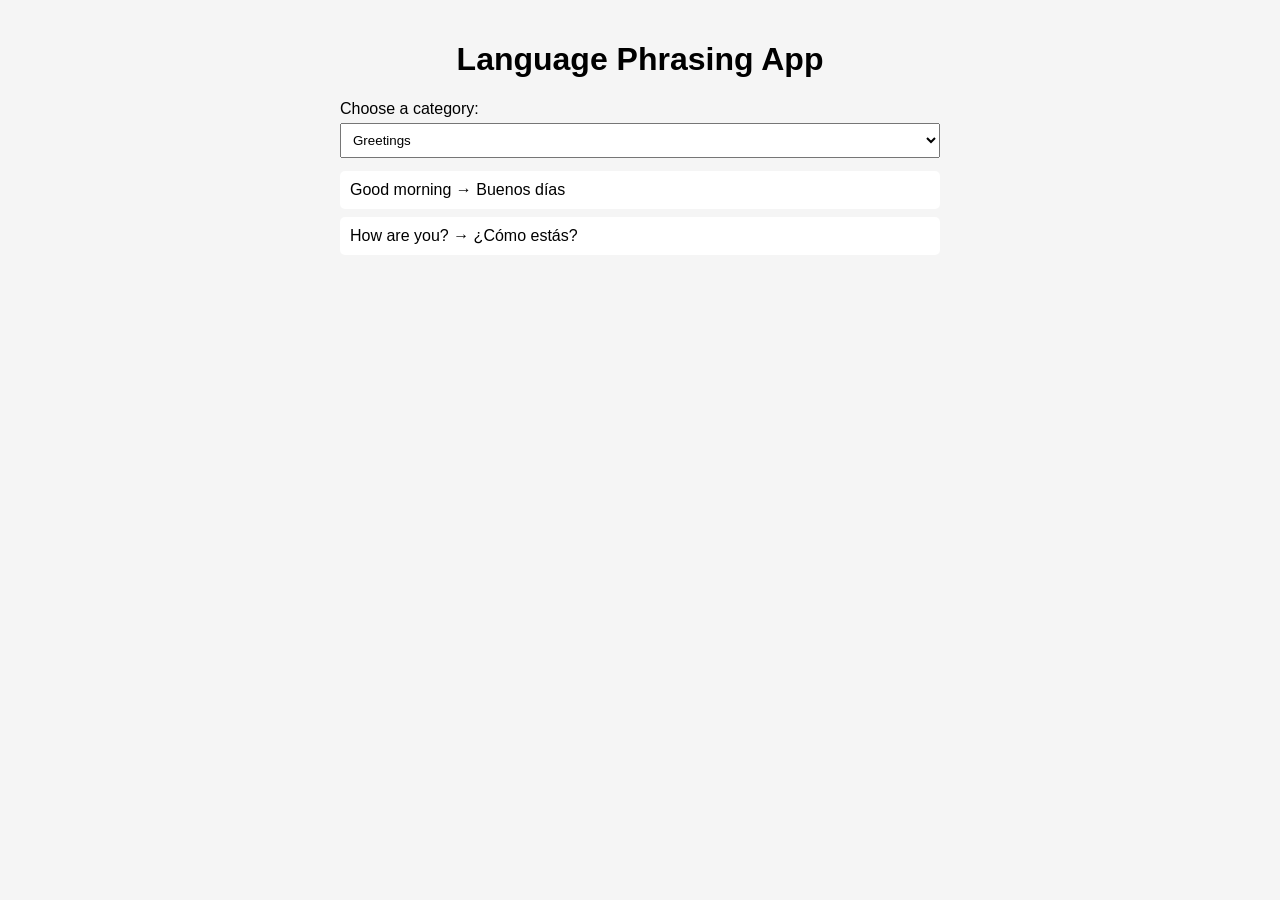
==== index.html @ 888672f2 "added index.html" ====
<!DOCTYPE html>
<html lang="en">
<head>
  <meta charset="UTF-8">
  <title>Language Phrasing App</title>
  <style>
    body {
      font-family: Arial, sans-serif;
      background: #f5f5f5;
      padding: 20px;
      max-width: 600px;
      margin: auto;
    }

    h1 {
      text-align: center;
    }

    select, button {
      padding: 8px;
      margin: 5px 0;
      width: 100%;
    }

    .phrase {
      background: white;
      padding: 10px;
      margin: 8px 0;
      border-radius: 5px;
      cursor: pointer;
    }

    .phrase:hover {
      background: #eaeaea;
    }

    .details {
      background: #fff;
      padding: 15px;
      border-radius: 5px;
      margin-top: 15px;
      display: none;
    }
  </style>
</head>
<body>

<h1>Language Phrasing App</h1>

<label for="category">Choose a category:</label>
<select id="category" onchange="loadPhrases()">
  <option value="Greetings">Greetings</option>
  <option value="Travel">Travel</option>
</select>

<div id="phraseList"></div>

<div class="details" id="details">
  <h3 id="original"></h3>
  <p id="translation"></p>
  <button onclick="speak()">🔊 Pronounce</button>
</div>

<script>
const phrases = [
  {
    category: "Greetings",
    original: "Good morning",
    translation: "Buenos días",
    language: "es-ES"
  },
  {
    category: "Greetings",
    original: "How are you?",
    translation: "¿Cómo estás?",
    language: "es-ES"
  },
  {
    category: "Travel",
    original: "Where is the bathroom?",
    translation: "¿Dónde está el baño?",
    language: "es-ES"
  },
  {
    category: "Travel",
    original: "How much does it cost?",
    translation: "¿Cuánto cuesta?",
    language: "es-ES"
  }
];

let selectedPhrase = null;

function loadPhrases() {
  const category = document.getElementById("category").value;
  const list = document.getElementById("phraseList");
  list.innerHTML = "";

  phrases
    .filter(p => p.category === category)
    .forEach(p => {
      const div = document.createElement("div");
      div.className = "phrase";
      div.textContent = `${p.original} → ${p.translation}`;
      div.onclick = () => showDetails(p);
      list.appendChild(div);
    });
}

function showDetails(phrase) {
  selectedPhrase = phrase;
  document.getElementById("original").textContent = phrase.original;
  document.getElementById("translation").textContent = phrase.translation;
  document.getElementById("details").style.display = "block";
}

function speak() {
  if (!selectedPhrase) return;

  const utterance = new SpeechSynthesisUtterance(
    selectedPhrase.translation
  );
  utterance.lang = selectedPhrase.language;
  speechSynthesis.speak(utterance);
}

// Load initial phrases
loadPhrases();
</script>

</body>
</html>
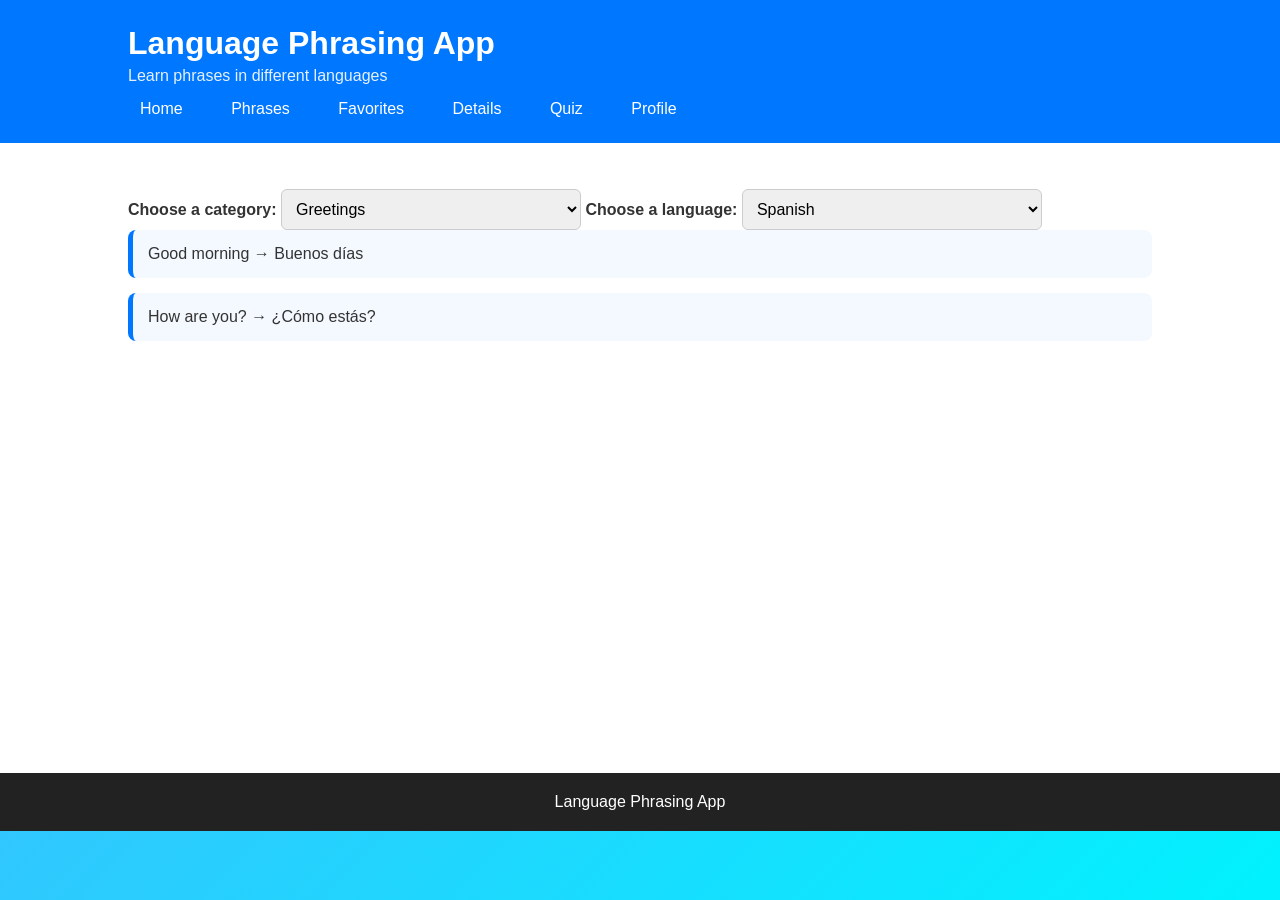
==== commit e2df7821: "added html and css" ====
--- a/index.html
+++ b/index.html
@@ -2,55 +2,37 @@
 <html lang="en">
 <head>
   <meta charset="UTF-8">
+  <meta name="viewport" content="width=device-width, initial-scale=1.0">
   <title>Language Phrasing App</title>
-  <style>
-    body {
-      font-family: Arial, sans-serif;
-      background: #f5f5f5;
-      padding: 20px;
-      max-width: 600px;
-      margin: auto;
-    }
+  <link rel="stylesheet" href="style.css">
 
-    h1 {
-      text-align: center;
-    }
-
-    select, button {
-      padding: 8px;
-      margin: 5px 0;
-      width: 100%;
-    }
-
-    .phrase {
-      background: white;
-      padding: 10px;
-      margin: 8px 0;
-      border-radius: 5px;
-      cursor: pointer;
-    }
-
-    .phrase:hover {
-      background: #eaeaea;
-    }
-
-    .details {
-      background: #fff;
-      padding: 15px;
-      border-radius: 5px;
-      margin-top: 15px;
-      display: none;
-    }
-  </style>
 </head>
 <body>
-
+<div class="app-container">
+<header>
 <h1>Language Phrasing App</h1>
-
+<p class="subtitle">Learn phrases in different languages</p>
+<nav>
+  <a href="index.html">Home</a>
+  <a href="add.html">Phrases</a>
+  <a href="favorites.html">Favorites</a>
+  <a href="details.html">Details</a>
+  <a href="quiz.html">Quiz</a>
+  <a href="profile.html">Profile</a>
+</nav>
+</header>
+<main>
 <label for="category">Choose a category:</label>
 <select id="category" onchange="loadPhrases()">
   <option value="Greetings">Greetings</option>
   <option value="Travel">Travel</option>
+</select>
+
+<label for="language">Choose a language:</label>
+<select id="language">
+  <option value="es-ES">Spanish</option>
+  <option value="fr-FR">French</option>
+  <option value="de-DE">German</option>
 </select>
 
 <div id="phraseList"></div>
@@ -58,9 +40,13 @@
 <div class="details" id="details">
   <h3 id="original"></h3>
   <p id="translation"></p>
-  <button onclick="speak()">🔊 Pronounce</button>
+  <button onclick="speak()" aria-label="Play pronunciation">🔊 Pronounce</button>
 </div>
-
+</main>
+<footer>
+  <p>Language Phrasing App</p>
+</footer>
+</div>
 <script>
 const phrases = [
   {
@@ -117,10 +103,12 @@
 function speak() {
   if (!selectedPhrase) return;
 
+  const selectedLanguage = document.getElementById("language").value;
+
   const utterance = new SpeechSynthesisUtterance(
     selectedPhrase.translation
   );
-  utterance.lang = selectedPhrase.language;
+  utterance.lang = selectedLanguage;
   speechSynthesis.speak(utterance);
 }
 
--- a/style.css
+++ b/style.css
@@ -0,0 +1,190 @@
+/* Reset */
+* {
+  box-sizing: border-box;
+  margin: 0;
+  padding: 0;
+}
+
+/* Body */
+body {
+  font-family: Arial, sans-serif;
+  background: linear-gradient(135deg, #4facfe, #00f2fe);
+  min-height: 100vh;
+  color: #333;
+}
+
+/* Header */
+header {
+  background: #0077ff;
+  color: white;
+  padding: 25px 10%;
+}
+
+header h1 {
+  margin-bottom: 5px;
+}
+
+header p {
+  opacity: 0.9;
+}
+
+/* Navigation */
+nav {
+  margin-top: 15px;
+}
+
+nav a {
+  color: white;
+  text-decoration: none;
+  margin-right: 20px;
+  padding: 8px 12px;
+  border-radius: 6px;
+  transition: 0.3s ease;
+}
+
+nav a:hover {
+  background: rgba(255,255,255,0.2);
+}
+
+nav .active {
+  background: rgba(255,255,255,0.3);
+}
+
+/* Main Content */
+main {
+  padding: 40px 10%;
+  background: white;
+  min-height: 70vh;
+}
+
+/* Controls */
+.control-group {
+  margin-bottom: 25px;
+}
+
+label {
+  font-weight: bold;
+}
+
+select, input, textarea {
+  width: 100%;
+  max-width: 300px;
+  padding: 10px;
+  margin-top: 6px;
+  border-radius: 6px;
+  border: 1px solid #ccc;
+  font-size: 1rem;
+}
+
+/* Phrase Cards */
+.phrase {
+  background: #f4f9ff;
+  padding: 15px;
+  margin-bottom: 15px;
+  border-radius: 8px;
+  cursor: pointer;
+  transition: 0.25s ease;
+  border-left: 5px solid #0077ff;
+}
+
+.phrase:hover {
+  background: #e0f0ff;
+  transform: translateX(5px);
+}
+
+/* Details Section */
+.details {
+  margin-top: 25px;
+  padding: 20px;
+  background: #f0f8ff;
+  border-radius: 8px;
+  display: none;
+}
+
+.details.show {
+  display: block;
+  animation: fadeIn 0.3s ease-in;
+}
+
+/* Buttons */
+button {
+  margin-top: 15px;
+  padding: 10px 20px;
+  border-radius: 6px;
+  border: none;
+  background: #0077ff;
+  color: white;
+  font-size: 1rem;
+  cursor: pointer;
+  transition: 0.3s;
+}
+
+button:hover {
+  background: #005fcc;
+}
+
+/* Footer */
+footer {
+  background: #222;
+  color: white;
+  text-align: center;
+  padding: 20px;
+}
+
+/* Animation */
+@keyframes fadeIn {
+  from { opacity: 0; }
+  to { opacity: 1; }
+}
+
+/* --- Profile Page Styles --- */
+.profile-info, .profile-stats {
+  margin-bottom: 40px;
+}
+
+.profile-info h2 {
+  margin-bottom: 15px;
+}
+
+.profile-info form {
+  display: flex;
+  flex-direction: column;
+}
+
+.profile-info label {
+  margin-top: 10px;
+  font-weight: bold;
+}
+
+.profile-info select,
+.profile-info input,
+.profile-info textarea {
+  margin-top: 6px;
+  max-width: 400px;
+}
+
+.profile-stats ul {
+  list-style: none;
+  padding-left: 0;
+}
+
+.profile-stats li {
+  background: #f4f9ff;
+  margin-bottom: 10px;
+  padding: 12px 15px;
+  border-radius: 6px;
+  border-left: 5px solid #0077ff;
+  font-weight: bold;
+}
+
+/* Responsive */
+@media (max-width: 768px) {
+  header,
+  main {
+    padding: 25px;
+  }
+
+  select, input, textarea {
+    max-width: 100%;
+  }
+}
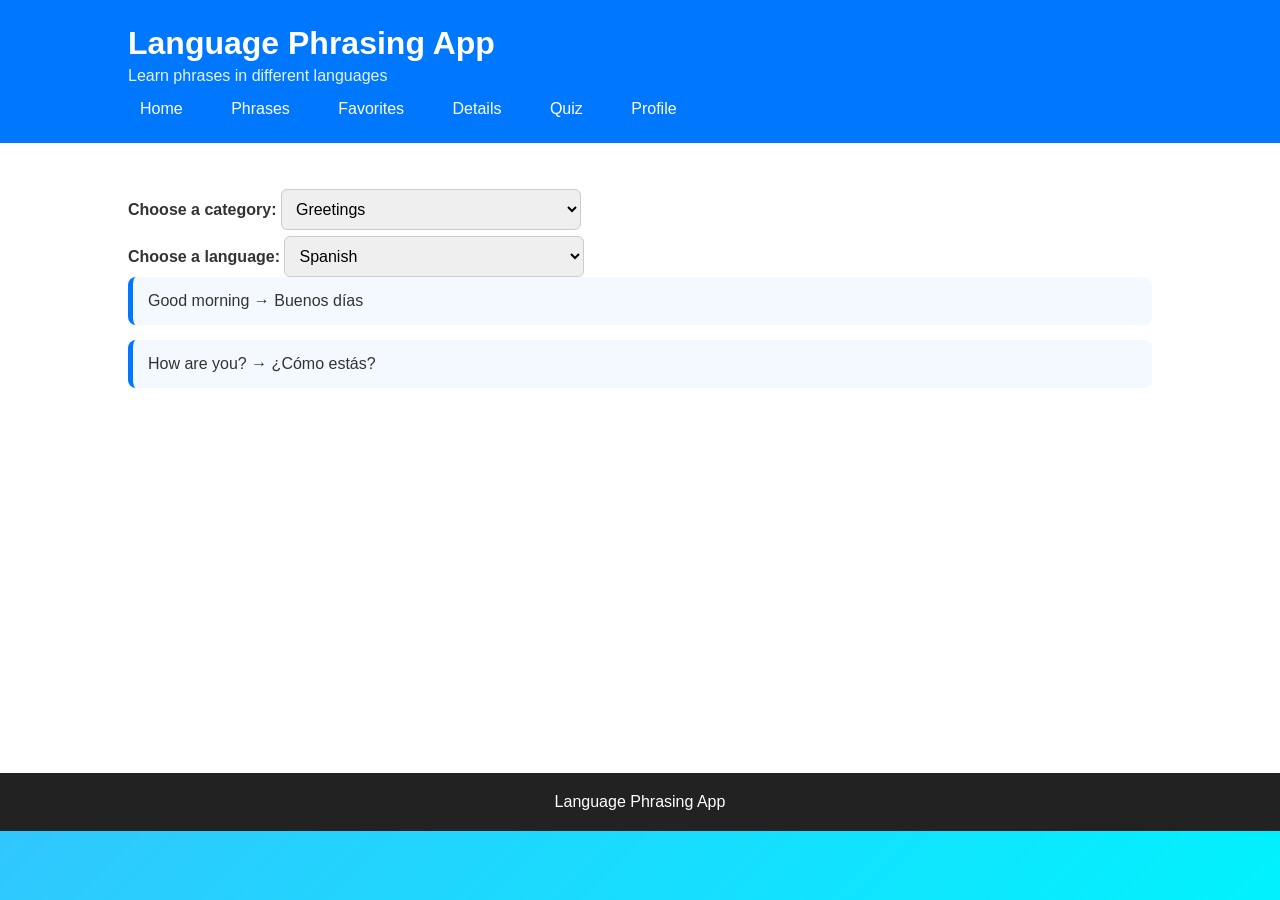
==== commit ae599d88: "added javascript and json" ====
--- a/index.html
+++ b/index.html
@@ -22,98 +22,43 @@
 </nav>
 </header>
 <main>
+<div class="filters">
+  <div class="filter">
 <label for="category">Choose a category:</label>
 <select id="category" onchange="loadPhrases()">
   <option value="Greetings">Greetings</option>
   <option value="Travel">Travel</option>
+  <option value="Food">Food</option>
+  <option value="Emergency">Emergency</option>
 </select>
+</div>
 
+<div class="filter">
 <label for="language">Choose a language:</label>
 <select id="language">
   <option value="es-ES">Spanish</option>
   <option value="fr-FR">French</option>
   <option value="de-DE">German</option>
 </select>
+</div>
+
+</div>
 
 <div id="phraseList"></div>
 
 <div class="details" id="details">
-  <h3 id="original"></h3>
-  <p id="translation"></p>
+  <h3 id="original">Phrase</h3>
+  <p id="translation">Translation</p>
   <button onclick="speak()" aria-label="Play pronunciation">🔊 Pronounce</button>
+  <button onclick="addToFavorites(selectedPhrase)" aria-label="Add to favorites">⭐ Add to Favorites</button>
 </div>
 </main>
 <footer>
   <p>Language Phrasing App</p>
 </footer>
 </div>
-<script>
-const phrases = [
-  {
-    category: "Greetings",
-    original: "Good morning",
-    translation: "Buenos días",
-    language: "es-ES"
-  },
-  {
-    category: "Greetings",
-    original: "How are you?",
-    translation: "¿Cómo estás?",
-    language: "es-ES"
-  },
-  {
-    category: "Travel",
-    original: "Where is the bathroom?",
-    translation: "¿Dónde está el baño?",
-    language: "es-ES"
-  },
-  {
-    category: "Travel",
-    original: "How much does it cost?",
-    translation: "¿Cuánto cuesta?",
-    language: "es-ES"
-  }
-];
+<script type="module" src="javascript/index.js">
 
-let selectedPhrase = null;
-
-function loadPhrases() {
-  const category = document.getElementById("category").value;
-  const list = document.getElementById("phraseList");
-  list.innerHTML = "";
-
-  phrases
-    .filter(p => p.category === category)
-    .forEach(p => {
-      const div = document.createElement("div");
-      div.className = "phrase";
-      div.textContent = `${p.original} → ${p.translation}`;
-      div.onclick = () => showDetails(p);
-      list.appendChild(div);
-    });
-}
-
-function showDetails(phrase) {
-  selectedPhrase = phrase;
-  document.getElementById("original").textContent = phrase.original;
-  document.getElementById("translation").textContent = phrase.translation;
-  document.getElementById("details").style.display = "block";
-}
-
-function speak() {
-  if (!selectedPhrase) return;
-
-  const selectedLanguage = document.getElementById("language").value;
-
-  const utterance = new SpeechSynthesisUtterance(
-    selectedPhrase.translation
-  );
-  utterance.lang = selectedLanguage;
-  speechSynthesis.speak(utterance);
-}
-
-// Load initial phrases
-loadPhrases();
 </script>
 
 </body>
--- a/style.css
+++ b/style.css
@@ -188,3 +188,53 @@
     max-width: 100%;
   }
 }
+
+
+/* Favorites Page Styling */
+#favoritesList {
+  margin-top: 20px;
+}
+
+#favoritesList .phrase {
+  display: flex;
+  justify-content: space-between;
+  align-items: center;
+  background: #f4f9ff;
+  padding: 15px;
+  margin-bottom: 15px;
+  border-radius: 8px;
+  border-left: 5px solid #0077ff;
+  transition: 0.25s ease;
+}
+
+#favoritesList .phrase:hover {
+  background: #e0f0ff;
+  transform: translateX(3px);
+}
+
+#favoritesList .remove-btn {
+  background: #C1272D;
+  border: none;
+  color: white;
+  padding: 8px 12px;
+  border-radius: 6px;
+  cursor: pointer;
+  transition: 0.3s;
+  font-size: 0.9rem;
+}
+
+#favoritesList .remove-btn:hover {
+  background: #9e1f26;
+}
+
+/* Make the remove button responsive on small screens */
+@media (max-width: 768px) {
+  #favoritesList .phrase {
+    flex-direction: column;
+    align-items: flex-start;
+  }
+
+  #favoritesList .remove-btn {
+    margin-top: 10px;
+  }
+}
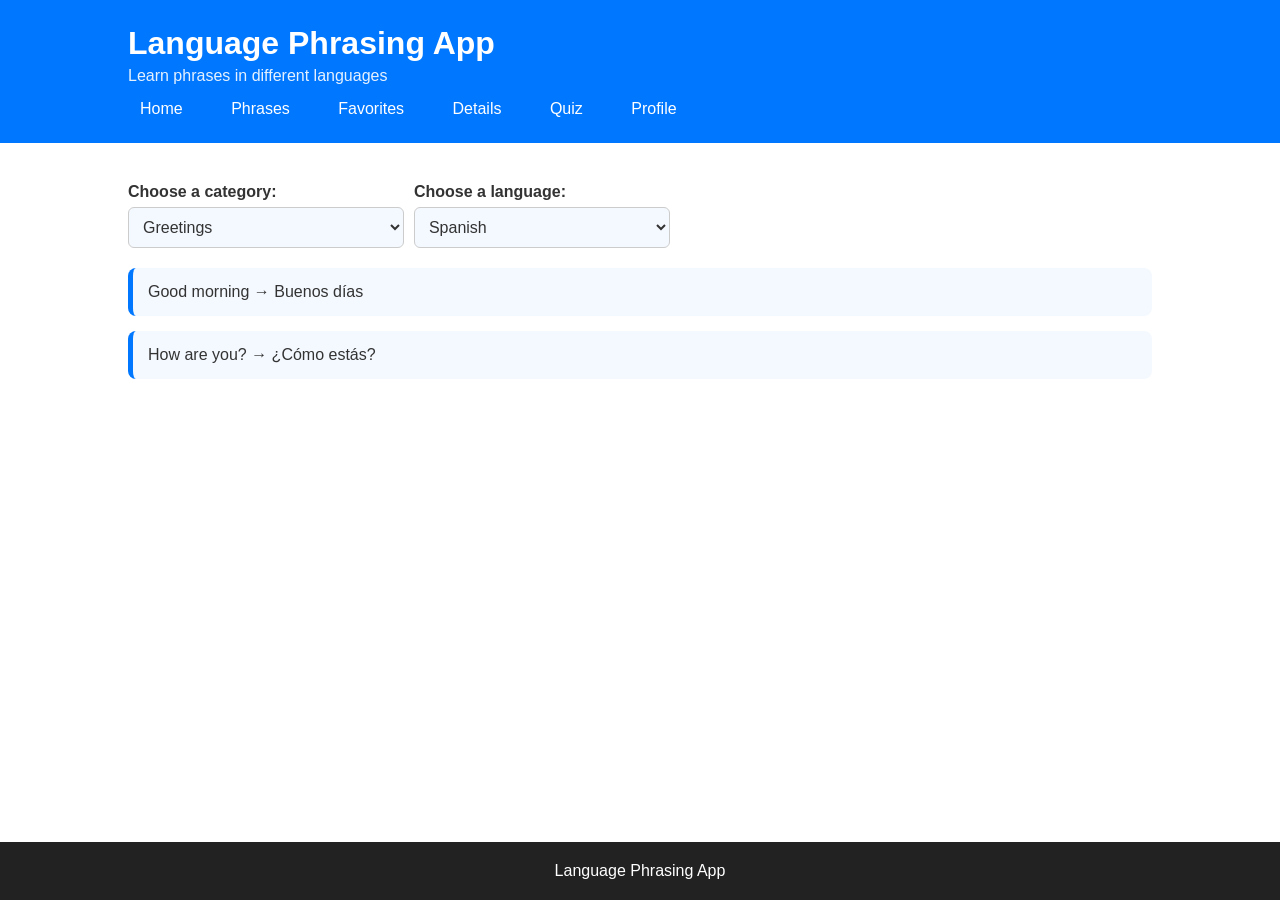
==== commit 2180e901: "added Dark mode" ====
--- a/index.html
+++ b/index.html
@@ -8,7 +8,6 @@
 
 </head>
 <body>
-<div class="app-container">
 <header>
 <h1>Language Phrasing App</h1>
 <p class="subtitle">Learn phrases in different languages</p>
@@ -56,10 +55,9 @@
 <footer>
   <p>Language Phrasing App</p>
 </footer>
-</div>
+
 <script type="module" src="javascript/index.js">
-
 </script>
-
+<script src="javascript/theme.js"></script>
 </body>
 </html>
--- a/style.css
+++ b/style.css
@@ -4,18 +4,42 @@
   margin: 0;
   padding: 0;
 }
+/*variables*/
+/* Define Variables */
+:root {
+  --bg-color: #ffffff;
+  --text-color: #333333;
+  --header-bg: #0077ff;
+  --card-bg: #f4f9ff;
+  --card-hover: #e0f0ff;
+  --footer-bg: #222222;
+  --border-color: #cccccc;
+}
+
+/* Dark Mode Overrides */
+body.dark-mode {
+  --bg-color: #121212;
+  --text-color: #f0f0f0;
+  --header-bg: #002d5f; /* Darker Blue */
+  --card-bg: #1e1e1e;
+  --card-hover: #2c2c2c;
+  --footer-bg: #000000;
+  --border-color: #444444;
+}
+
 
 /* Body */
 body {
   font-family: Arial, sans-serif;
-  background: linear-gradient(135deg, #4facfe, #00f2fe);
   min-height: 100vh;
-  color: #333;
+  background-color: var(--bg-color); /* Added this */
+  color: var(--text-color);
+  transition: background-color 0.3s, color 0.3s; /* Smooth transition */
 }
 
 /* Header */
 header {
-  background: #0077ff;
+  background: var(--header-bg);
   color: white;
   padding: 25px 10%;
 }
@@ -53,13 +77,15 @@
 /* Main Content */
 main {
   padding: 40px 10%;
-  background: white;
+  background: var(--bg-color);
   min-height: 70vh;
 }
 
 /* Controls */
 .control-group {
   margin-bottom: 25px;
+  display: grid;
+  grid-template-columns: 150px 1fr;
 }
 
 label {
@@ -67,12 +93,14 @@
 }
 
 select, input, textarea {
+  background-color: var(--card-bg);
+  color: var(--text-color);
+  border: 1px solid var(--border-color);
   width: 100%;
   max-width: 300px;
   padding: 10px;
   margin-top: 6px;
   border-radius: 6px;
-  border: 1px solid #ccc;
   font-size: 1rem;
 }
 
@@ -88,7 +116,7 @@
 }
 
 .phrase:hover {
-  background: #e0f0ff;
+  background: var(--card-hover);
   transform: translateX(5px);
 }
 
@@ -129,6 +157,10 @@
   color: white;
   text-align: center;
   padding: 20px;
+  bottom: 0;
+  position: fixed;
+  width: 100%;
+
 }
 
 /* Animation */
@@ -237,4 +269,14 @@
   #favoritesList .remove-btn {
     margin-top: 10px;
   }
+}
+.filters{
+  margin-bottom: 20px;
+  display: flex;
+  gap: 10px;
+}
+.phrase, .profile-stats li {
+  background: var(--card-bg);
+  color: var(--text-color);
+  border-left: 5px solid #0077ff;
 }
